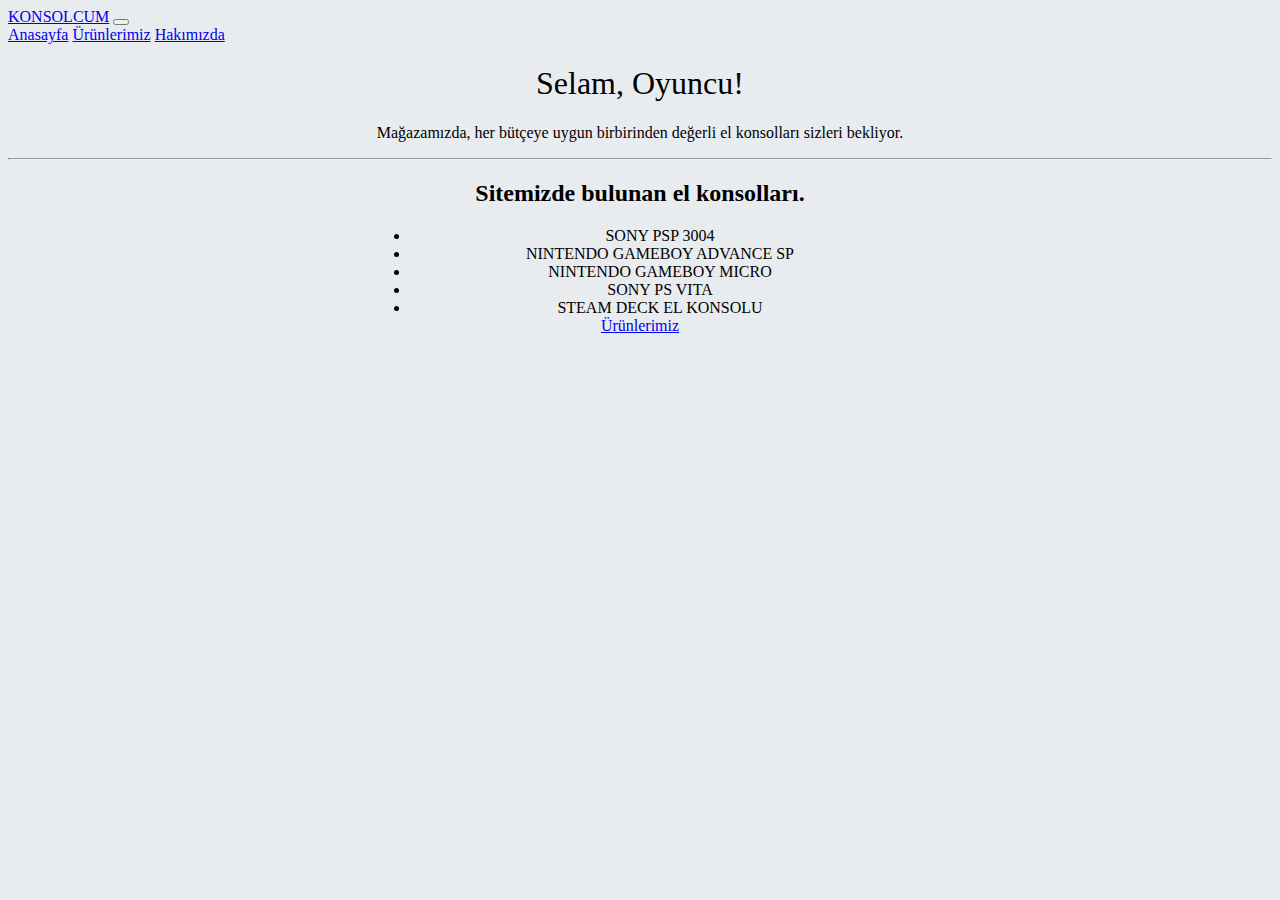
==== index.html @ e1bb36d9 "bootstrap odevi" ====
<!doctype html>
<html lang="tr">
  <head>
    <!-- Required meta tags -->
    <meta charset="utf-8">
    <meta name="viewport" content="width=device-width, initial-scale=1, shrink-to-fit=no">

    <!-- Bootstrap CSS -->
    <link rel="stylesheet" href="https://cdn.jsdelivr.net/npm/bootstrap@4.6.2/dist/css/bootstrap.min.css" integrity="sha384-xOolHFLEh07PJGoPkLv1IbcEPTNtaed2xpHsD9ESMhqIYd0nLMwNLD69Npy4HI+N" crossorigin="anonymous">

    
  </head>
  <body style="background-color: #E9ECEF;" >

    <!-- Header-->
    <nav class="navbar navbar-expand-lg navbar-light bg-dark">
      <a class="navbar-brand text-danger " href="anasayfa.html">KONSOLCUM</a>
      <button class="navbar-toggler" type="button" data-toggle="collapse" data-target="#navbarNavAltMarkup" aria-controls="navbarNavAltMarkup" aria-expanded="false" aria-label="Toggle navigation">
        <span class="navbar-toggler-icon"></span>
      </button>
      <div class="collapse navbar-collapse" id="navbarNavAltMarkup">
        <div class="navbar-nav">
          <a class="nav-link text-warning" href="anasayfa.html">Anasayfa</a>
          <a class="nav-link text-warning" href="urunlerimiz.html">Ürünlerimiz</a>
          <a class="nav-link text-warning" href="hakkimizda.html">Hakımızda</a>
          

        </div>
      </div>
    </nav>

    <!-- Article-->

    <div class="jumbotron" style="text-align: center;">
      <h1 class="display-4 text-danger " style="font-weight: 400;">Selam, Oyuncu!</h1>
      <p class="lead">Mağazamızda, her bütçeye uygun birbirinden değerli el konsolları sizleri bekliyor.</p>
      <hr class="my-4">
      <h2 class="text-info">Sitemizde bulunan el konsolları.</h2>
      <ul class="list-group" style="width: 500px; margin: auto auto;" >
        <li class="list-group-item">SONY PSP 3004 </li>
        <li class="list-group-item">NINTENDO GAMEBOY ADVANCE SP</li>
        <li class="list-group-item">NINTENDO GAMEBOY MICRO</li>
        <li class="list-group-item">SONY PS VITA</li>
        <li class="list-group-item">STEAM DECK EL KONSOLU</li>
      </ul>
      <a class="btn btn-primary btn-lg" style="margin-top: 10px;" href="ürünlerimiz.html" role="button">Ürünlerimiz</a>
    </div>


  </body>
</html>
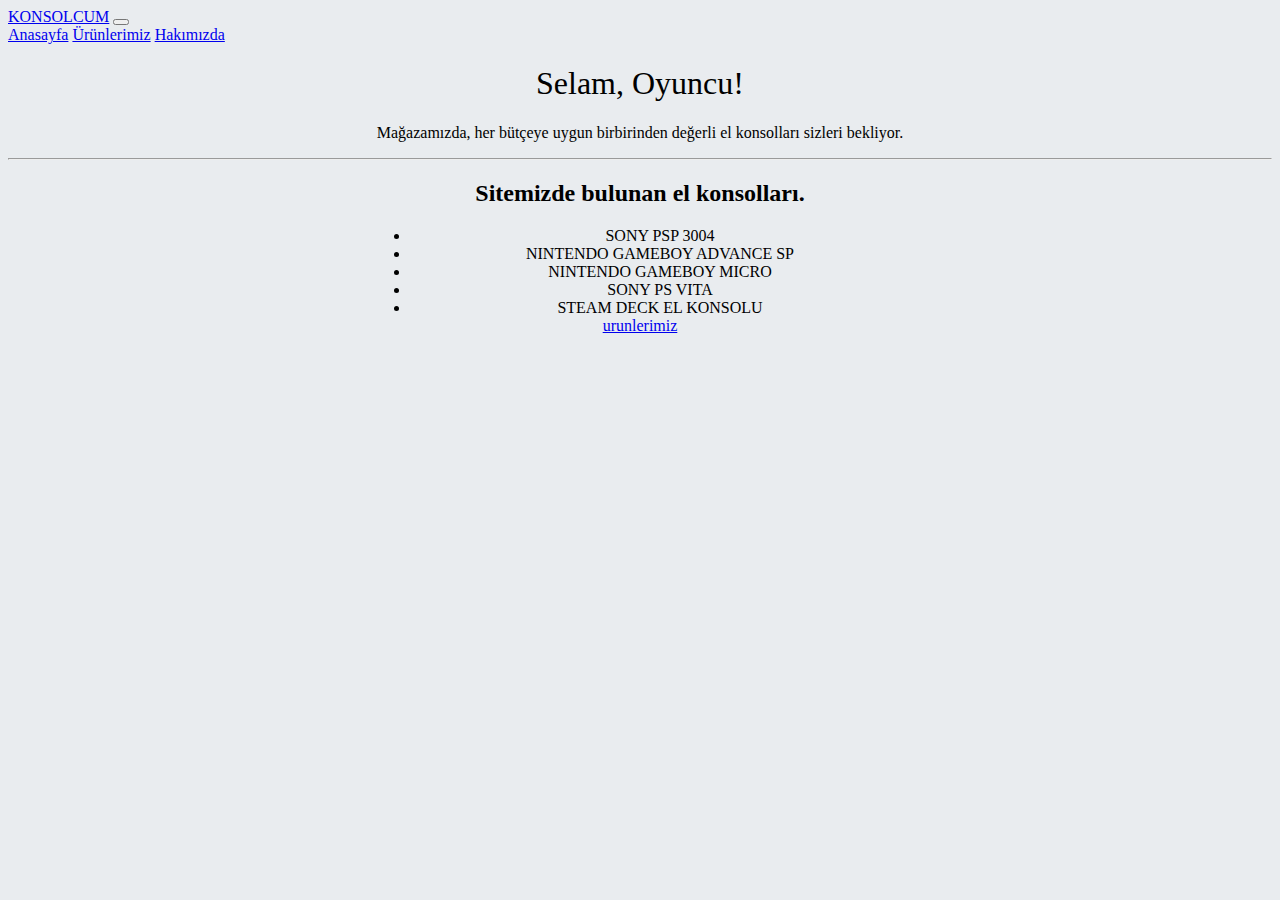
==== commit 89cf4d1e: "hatalar düzeltildi" ====
--- a/index.html
+++ b/index.html
@@ -20,7 +20,7 @@
       </button>
       <div class="collapse navbar-collapse" id="navbarNavAltMarkup">
         <div class="navbar-nav">
-          <a class="nav-link text-warning" href="anasayfa.html">Anasayfa</a>
+          <a class="nav-link text-warning" href="index.html">Anasayfa</a>
           <a class="nav-link text-warning" href="urunlerimiz.html">Ürünlerimiz</a>
           <a class="nav-link text-warning" href="hakkimizda.html">Hakımızda</a>
           
@@ -43,7 +43,7 @@
         <li class="list-group-item">SONY PS VITA</li>
         <li class="list-group-item">STEAM DECK EL KONSOLU</li>
       </ul>
-      <a class="btn btn-primary btn-lg" style="margin-top: 10px;" href="ürünlerimiz.html" role="button">Ürünlerimiz</a>
+      <a class="btn btn-primary btn-lg" style="margin-top: 10px;" href="urunlerimiz.html" role="button">urunlerimiz</a>
     </div>
 
 
